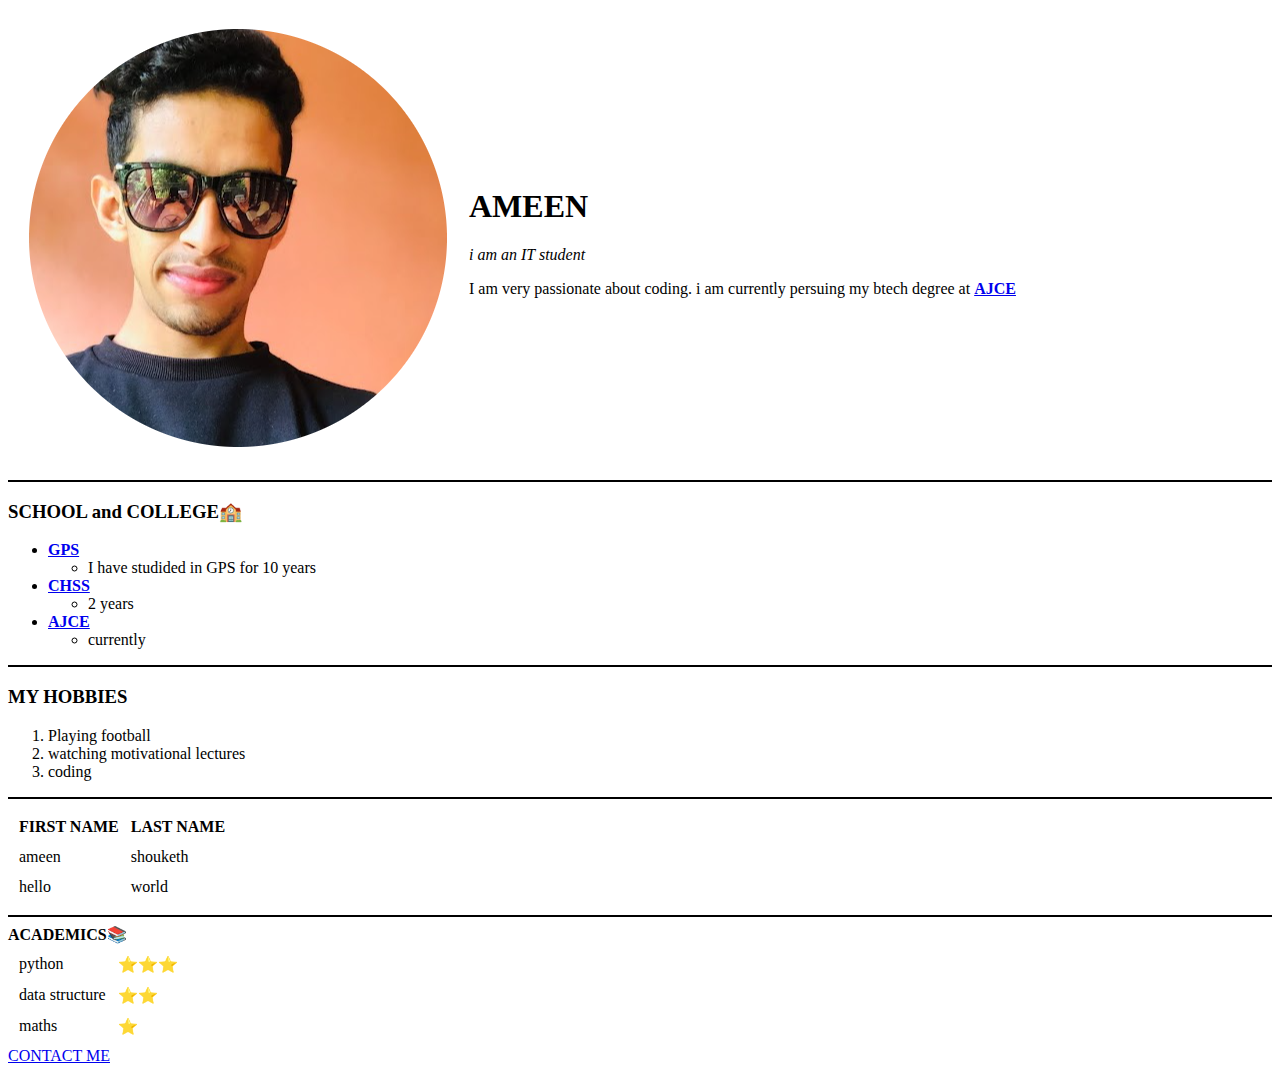
==== index.html @ 5d5ddf34 "add initial CV website files" ====
<!DOCTYPE html>
<html lang="en" dir="ltr">

<head>
  <meta charset="utf-8">
  <title>Ameens website</title>
</head>

<body>
  <table cellspacing='20'>
    <tr>
      <td><img src="images/ameen-modified.png" alt=""></td>
      <td><h1>AMEEN</h1><p><em>i am an IT student</em></p>
      <p> I am very passionate about coding. i am currently persuing my btech degree at <strong><a href="https://www.ajce.in/">AJCE</a></strong></p></td>
    </tr>
  </table>

  <hr color="black">
  <h3>SCHOOL and COLLEGE🏫</h3>
  <ul>
    <li><a href="http://bekalgreenwoods.com/"><strong>GPS</strong></a></li>
        <ul>
          <li>I have studided in GPS for 10 years</li>
        </ul>
    <li><a href="https://schools.org.in/kasaragod/32010300548/chss-chattanchal.html"><strong>CHSS</strong></a></li>
        <ul>
          <li>2 years</li>
        </ul>
    <li><a href="https://www.ajce.in/"><strong>AJCE</strong></a></li>
        <ul>
          <li>currently</li>
        </ul>
  </ul>
  <hr color='black'>
  <h3>MY HOBBIES</h3>
    <ol type="1">
      <li>Playing football</li>
      <li>watching motivational lectures</li>
      <li>coding</li>
    </ol>
    <hr color='black'>
    <table cellspacing="10">
      <tr>
        <th><strong>FIRST NAME</strong></th>
        <th><strong>LAST NAME</strong></th>
      </tr>
      <tr>
        <td>ameen</td>
        <td>shouketh</td>
      </tr>
      <tr>
        <td>hello</td>
        <td>world</td>
      </tr>
    </table>
    <hr color='black'
      <h3><strong>ACADEMICS📚</strong></h3>
      <table cellspacing="10">
          <tr>
            <td>python</td>
            <td>⭐⭐⭐</td>
          </tr>
          <tr>
            <td>data structure</td>
            <td>⭐⭐</td>
          </tr>
          <tr>
            <td>maths</td>
            <td>⭐</td>
          </tr>
      </table>

    <a href="contact.html"><stong>CONTACT ME</stong></a>


</body>

</html>
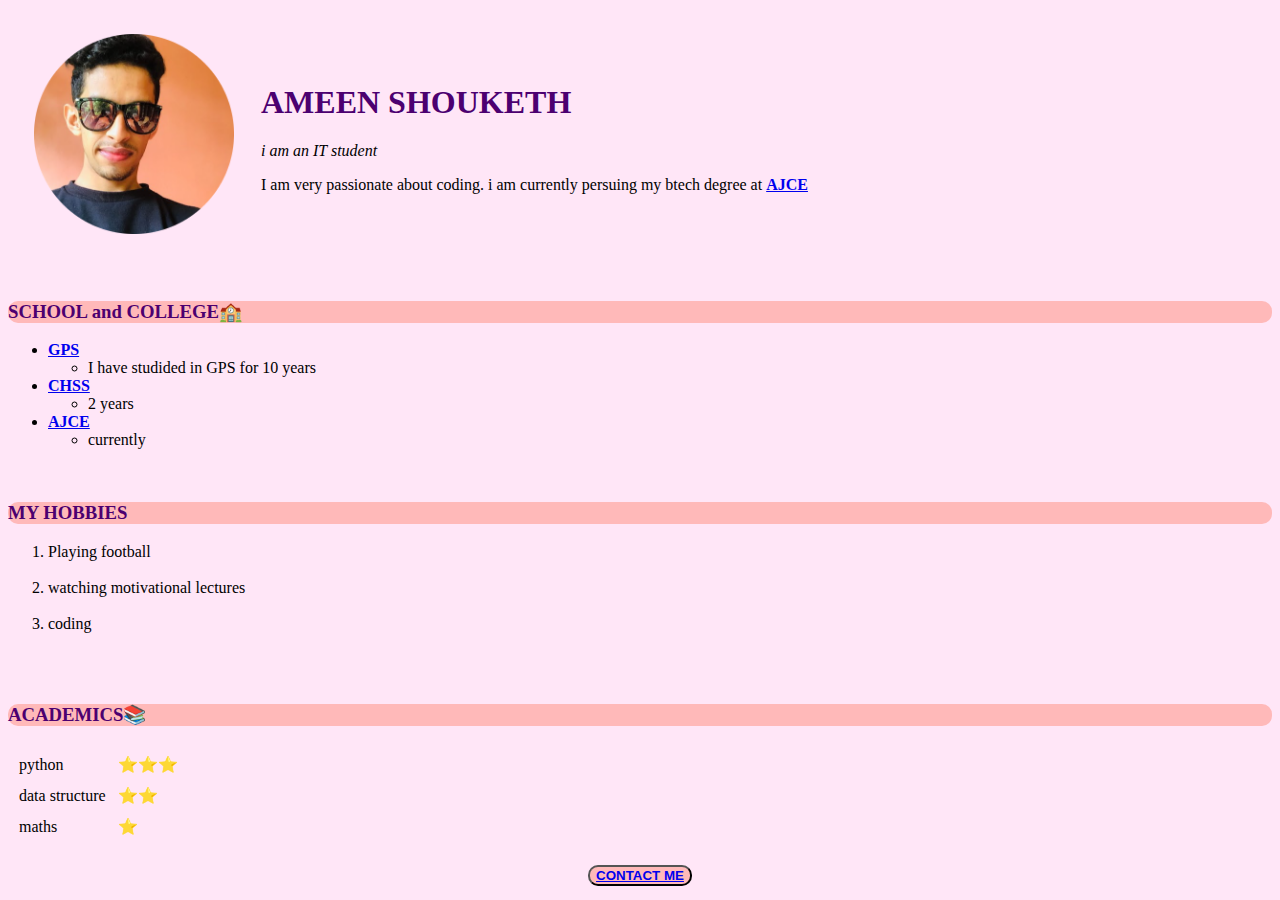
==== commit a4dc4803: "Add files via upload" ====
--- a/index.html
+++ b/index.html
@@ -4,18 +4,18 @@
 <head>
   <meta charset="utf-8">
   <title>Ameens website</title>
+  <link rel="stylesheet" href="css/styles.css">
 </head>
 
 <body>
-  <table cellspacing='20'>
+  <table cellspacing='25'>
     <tr>
       <td><img src="images/ameen-modified.png" alt=""></td>
-      <td><h1>AMEEN</h1><p><em>i am an IT student</em></p>
+      <td><h1>AMEEN SHOUKETH</h1><p><em>i am an IT student</em></p>
       <p> I am very passionate about coding. i am currently persuing my btech degree at <strong><a href="https://www.ajce.in/">AJCE</a></strong></p></td>
     </tr>
-  </table>
+  </table><br>
 
-  <hr color="black">
   <h3>SCHOOL and COLLEGE🏫</h3>
   <ul>
     <li><a href="http://bekalgreenwoods.com/"><strong>GPS</strong></a></li>
@@ -30,30 +30,15 @@
         <ul>
           <li>currently</li>
         </ul>
-  </ul>
-  <hr color='black'>
+  </ul><br>
+
   <h3>MY HOBBIES</h3>
     <ol type="1">
-      <li>Playing football</li>
-      <li>watching motivational lectures</li>
-      <li>coding</li>
-    </ol>
-    <hr color='black'>
-    <table cellspacing="10">
-      <tr>
-        <th><strong>FIRST NAME</strong></th>
-        <th><strong>LAST NAME</strong></th>
-      </tr>
-      <tr>
-        <td>ameen</td>
-        <td>shouketh</td>
-      </tr>
-      <tr>
-        <td>hello</td>
-        <td>world</td>
-      </tr>
-    </table>
-    <hr color='black'
+      <li>Playing football</li><br>
+      <li>watching motivational lectures</li><br>
+      <li>coding</li><br>
+    </ol><br>
+
       <h3><strong>ACADEMICS📚</strong></h3>
       <table cellspacing="10">
           <tr>
@@ -69,8 +54,9 @@
             <td>⭐</td>
           </tr>
       </table>
+      <br>
 
-    <a href="contact.html"><stong>CONTACT ME</stong></a>
+    <center><button class="button"><a href="contact.html"><strong>CONTACT ME</strong></a></button>
 
 
 </body>
--- a/css/styles.css
+++ b/css/styles.css
@@ -0,0 +1,49 @@
+body{
+  background-color: #FFE6F7;
+}
+
+/*
+hr{
+  background-color: inherit;
+  border-style: dotted none none;
+  border-color: grey;
+  border-width: medium;
+  height: 0%;
+  width: 5%;
+}
+*/
+
+h1{
+  color: #4C0070;
+  font-style: Georgia;
+}
+
+h2{
+
+  color: #4C0070;
+}
+
+h3{
+  background-color: #FFB9B9;
+  border-radius: 10px;
+  color: #4C0070;
+}
+
+img{
+  height: 200px;
+}
+
+.s:hover{
+  background-color: bisque;
+}
+
+.button{
+  background-color: #FFB9B9;
+  border-radius: 10px;
+  text-align: center;
+
+
+}
+.button:hover{
+  background-color: bisque;
+}
